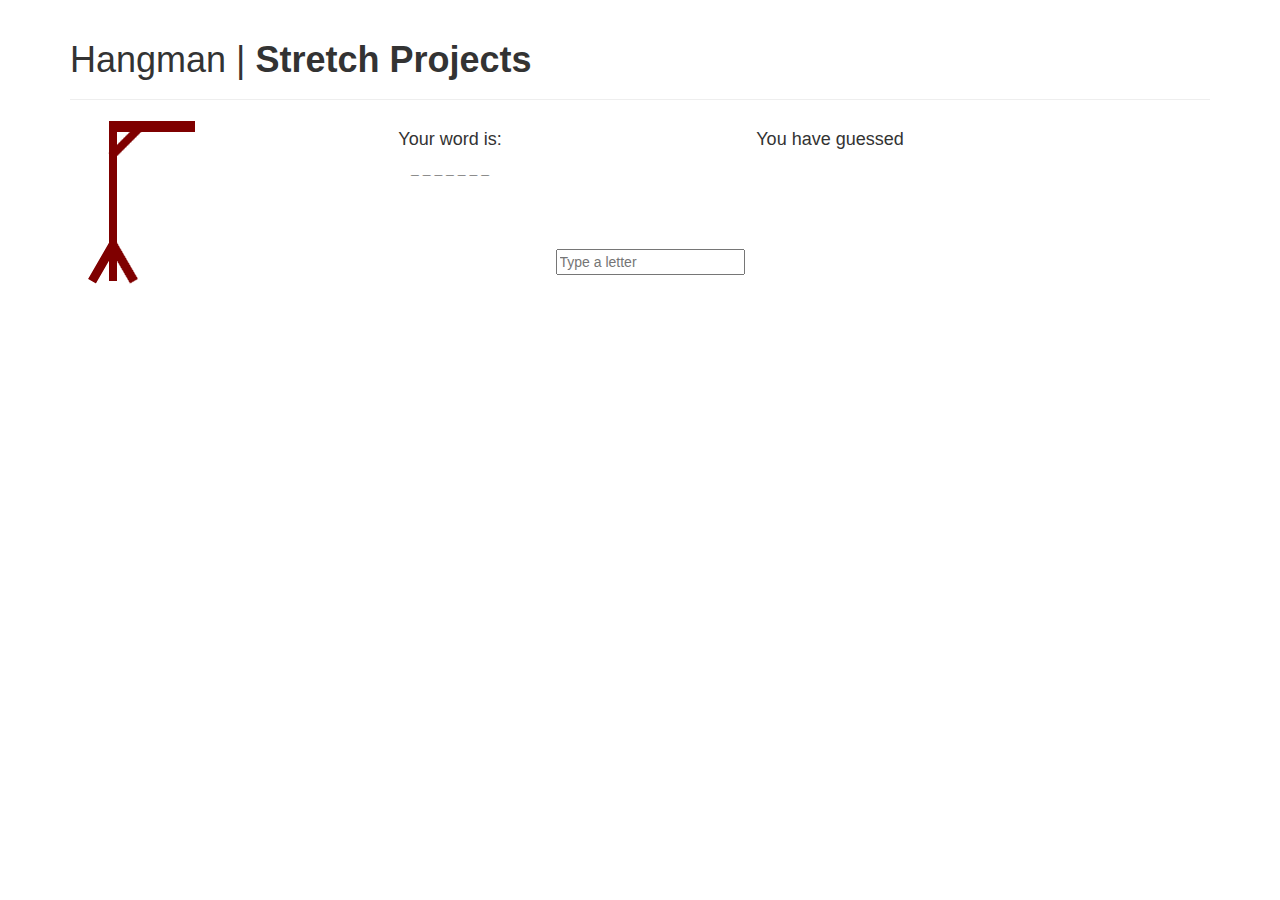
==== whosthatpokemon-hangman/index.html @ b891480b "Sites" ====
<!doctype html>
<html>
    <head>
        <title>Javascript Hangman - Who's that Pokemon?</title>

        <meta charset="UTF-8">
        <meta name="viewport" content="width=device-width, initial-scale=1.0">

        <link href="css/bootstrap.min.css" rel="stylesheet" type="text/css"/>
        <link href="css/main.css" rel="stylesheet" type="text/css"/>
    </head>
    <body>
        <div class="container">
            <div class="page-header">
                <h1>Hangman | <strong>Stretch Projects</strong></h1>
            </div>

            <div class="col-md-2">
                <div id="hangman_img" class="image0"></div>
            </div>

            <div id="word" class="col-md-4 text-center">
                <h4>Your word is:</h4>
                <p><strong id="targetWord"></strong></p>
            </div>

            <div id="guesses" class="col-md-4 text-center">
                <h4>You have guessed</h4>
                <p><strong id="previousGuesses"><em>nothing yet... guess a letter</em></strong></p>
            </div>

            <div class="row">
                <div id="guessInput" class="col-md-8 text-center">
                    <br/>
                    <br/>
                    <br/>
                    <input type="text" maxlength="1" id="guess" placeholder="Type a letter" />
                </div>
            </div>
        </div>
        <script src="js/jquery.min.js" type="text/javascript"></script>
        <script src="js/hangman.js" type="text/javascript"></script>
        <div class="modal fade" id="endGameDialog" tabindex="-1" role="dialog" aria-labelledby="endGameDialog" aria-hidden="true">
            <div class="modal-dialog">
                <div class="modal-content">
                    <div class="modal-header">
                        <h4><a onclick="resetGame();" class="close" data-dismiss="modal" aria-hidden="true">&times;</a></h4>
                        <h4 id="endGameDialogTitle"></h4>
                    </div>
                    <div class="modal-body" id="endGameDialogContent"></div>
                    <div class="modal-footer">
                        <h4><a onclick="resetGame();" class="btn btn-primary" data-dismiss="modal">Reset</a></h4>
                    </div>
                </div>
            </div>
        </div>
        <script src="js/bootstrap.min.js" type="text/javascript"></script>
    </body>
</html>
---- whosthatpokemon-hangman/css/main.css ----
.image0, .image1, .image2, .image3, .image4, .image5, .image6 {
    width: 120px;
    height: 164px;
    background: url('../img/sprite.png');
    background-position: 0px 0px;
}

.image1 {
    background-position: -120px 0px;
}
.image2 {
    background-position: -240px 0px;
}
.image3 {
    background-position: -360px 0px;
}
.image4 {
    background-position: -480px 0px;
}
.image5 {
    background-position: -600px 0px;
}
.image6 {
    background-position: -720px 0px;
}
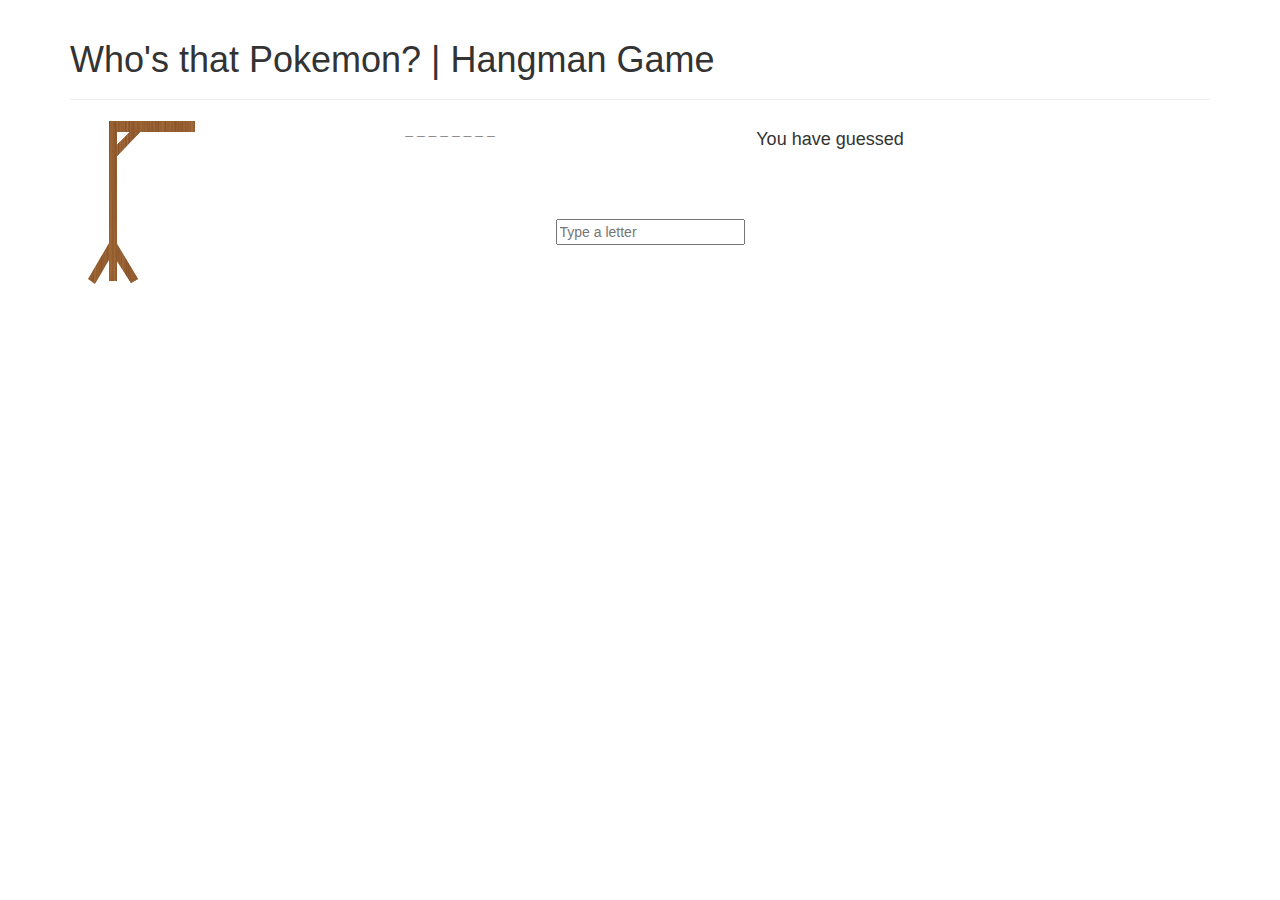
==== commit 6c90ace3: "Second Commit" ====
--- a/whosthatpokemon-hangman/index.html
+++ b/whosthatpokemon-hangman/index.html
@@ -12,34 +12,37 @@
     <body>
         <div class="container">
             <div class="page-header">
-                <h1>Hangman | <strong>Stretch Projects</strong></h1>
+                <h1>Who's that Pokemon? | Hangman Game </h1>
             </div>
-
+<!-- SCAFFOLD IMAGE STARTING POINT -->
             <div class="col-md-2">
-                <div id="hangman_img" class="image0"></div>
+                <div id="hangman_img" class="image0"></div> 
             </div>
 
             <div id="word" class="col-md-4 text-center">
-                <h4>Your word is:</h4>
-                <p><strong id="targetWord"></strong></p>
+                <!-- <h4>Your word is:</h4> -->
+<!-- WHERE THE CHOSEN WORD LIVES AND HIDDEN -->                
+                <p><strong id="targetWord"></strong></p> 
             </div>
-
+<!-- WHERE LETTERS THE PLAYER'S LETTERS ARE GOING TO APPEAR -->
             <div id="guesses" class="col-md-4 text-center">
                 <h4>You have guessed</h4>
-                <p><strong id="previousGuesses"><em>nothing yet... guess a letter</em></strong></p>
+                <p><strong id="previousGuesses"><em>nothing yet... guess a letter</em></strong></p> 
             </div>
-
+<!-- THIS IS WHERE PLAYERS ARE GOING TO INPUT THEIR GUESSES -->
             <div class="row">
                 <div id="guessInput" class="col-md-8 text-center">
                     <br/>
                     <br/>
                     <br/>
                     <input type="text" maxlength="1" id="guess" placeholder="Type a letter" />
-                </div>
+                </div> 
             </div>
         </div>
         <script src="js/jquery.min.js" type="text/javascript"></script>
         <script src="js/hangman.js" type="text/javascript"></script>
+
+<!-- THE FOLLOWING LINES ARE FOR THE 'WIN/LOSE' DIALOG BOX MODAL USING BOOTSTRAP -->
         <div class="modal fade" id="endGameDialog" tabindex="-1" role="dialog" aria-labelledby="endGameDialog" aria-hidden="true">
             <div class="modal-dialog">
                 <div class="modal-content">
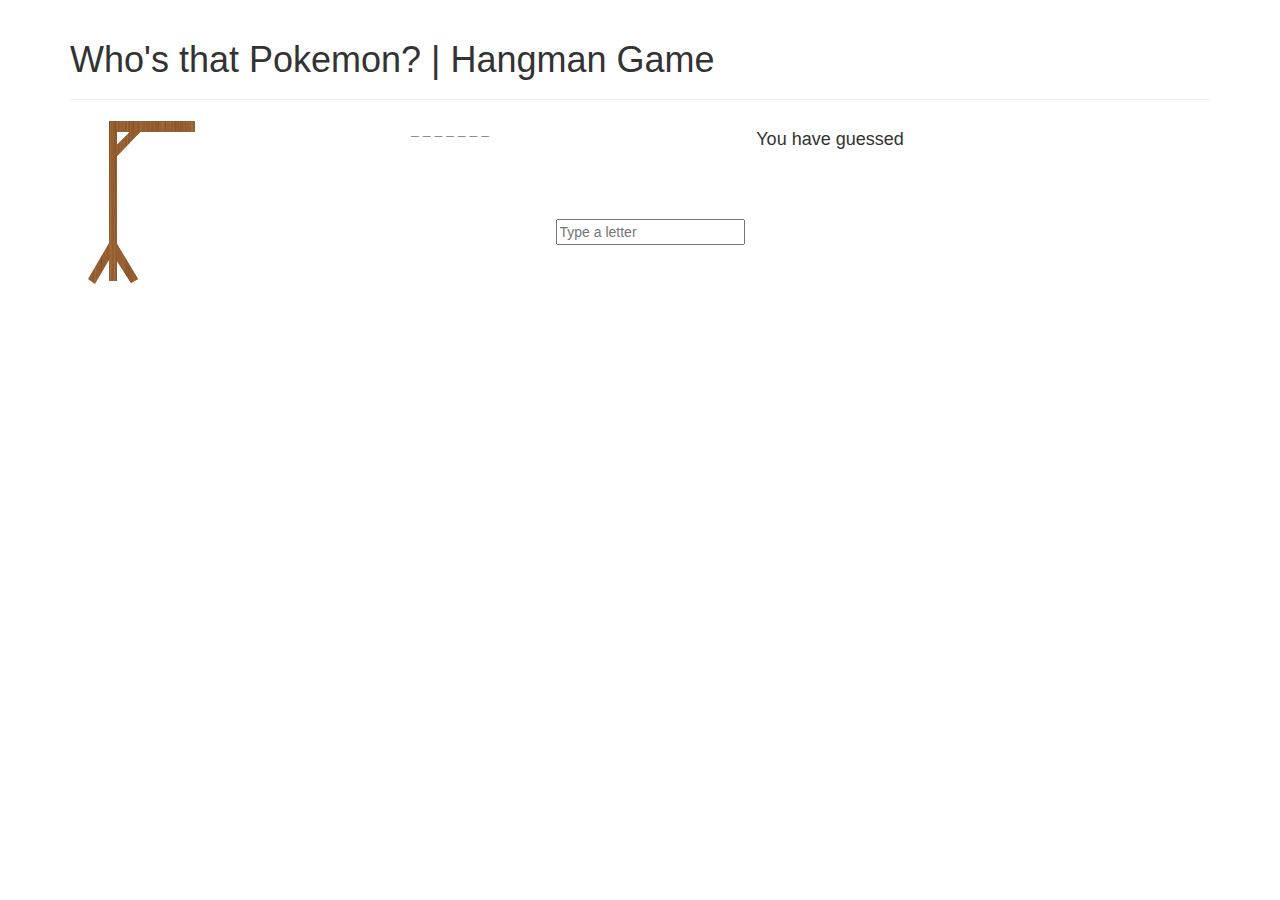
==== commit 287e6150: "Third Commit" ====
--- a/whosthatpokemon-hangman/index.html
+++ b/whosthatpokemon-hangman/index.html
@@ -2,18 +2,29 @@
 <html>
     <head>
         <title>Javascript Hangman - Who's that Pokemon?</title>
-
         <meta charset="UTF-8">
         <meta name="viewport" content="width=device-width, initial-scale=1.0">
-
         <link href="css/bootstrap.min.css" rel="stylesheet" type="text/css"/>
         <link href="css/main.css" rel="stylesheet" type="text/css"/>
+        <link href="css/animate.css" rel="stylesheet" type="text/css"/>
     </head>
     <body>
         <div class="container">
             <div class="page-header">
-                <h1>Who's that Pokemon? | Hangman Game </h1>
+            <h1>Who's that Pokemon? | Hangman Game </h1>
             </div>
+            <!-- ANIMATION TEST 1 -->
+            <!-- <h1 class="animated infinite bounce">Animate</h1> -->
+            <!-- ANIMATION TEST 2 -->
+<!--        <div class="container">
+            <h2>
+            <span class="animated  fadeInLeftBig">W</span>
+            <span class="dly animated  bounceInDown"> I</span>
+            <span class="animated  fadeInRightBig"> N</span>
+            </h2>
+            </div> -->
+
+
 <!-- SCAFFOLD IMAGE STARTING POINT -->
             <div class="col-md-2">
                 <div id="hangman_img" class="image0"></div> 
--- a/whosthatpokemon-hangman/css/main.css
+++ b/whosthatpokemon-hangman/css/main.css
@@ -24,3 +24,4 @@
     background-position: -720px 0px;
 }
 
+/*ANIMATION TEST*/
